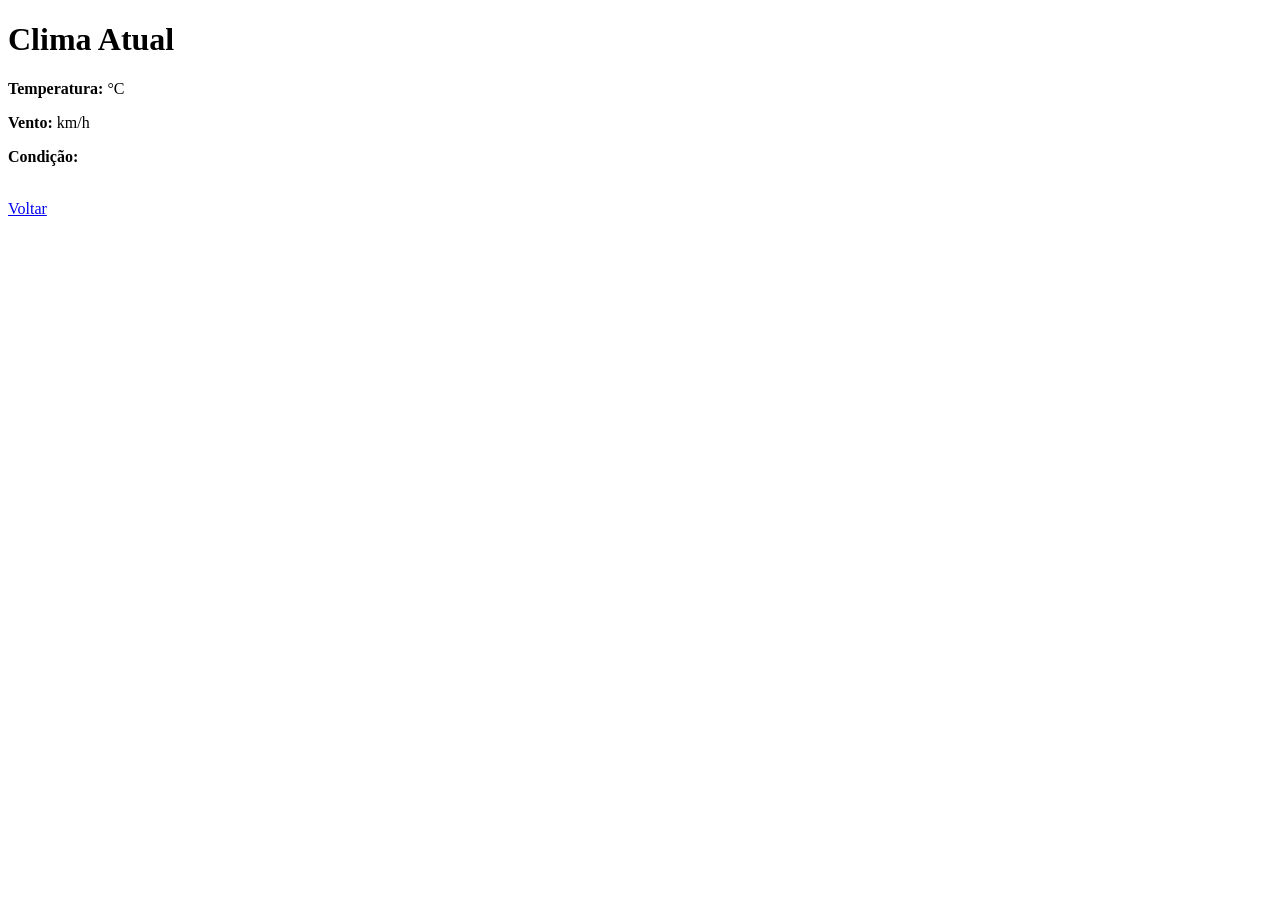
==== Tec_Prog2/Thymeleaf/springClima/src/main/resources/templates/index.html @ 47b86dce "ainda falta o front" ====
<!DOCTYPE html>
<html xmlns:th="http://www.thymeleaf.org">
<head>
    <title>Resultado</title>
</head>
<body>

<h1>Clima Atual</h1>

<p><strong>Temperatura:</strong>
    <span th:text="${dados.climaAtual.temperatura}"></span> °C
</p>

<p><strong>Vento:</strong>
    <span th:text="${dados.climaAtual.velocidadeVento}"></span> km/h
</p>

<p><strong>Condição:</strong>
    <span th:text="${descricao}"></span>
</p>

<br>
<a href="/">Voltar</a>

</body>
</html>
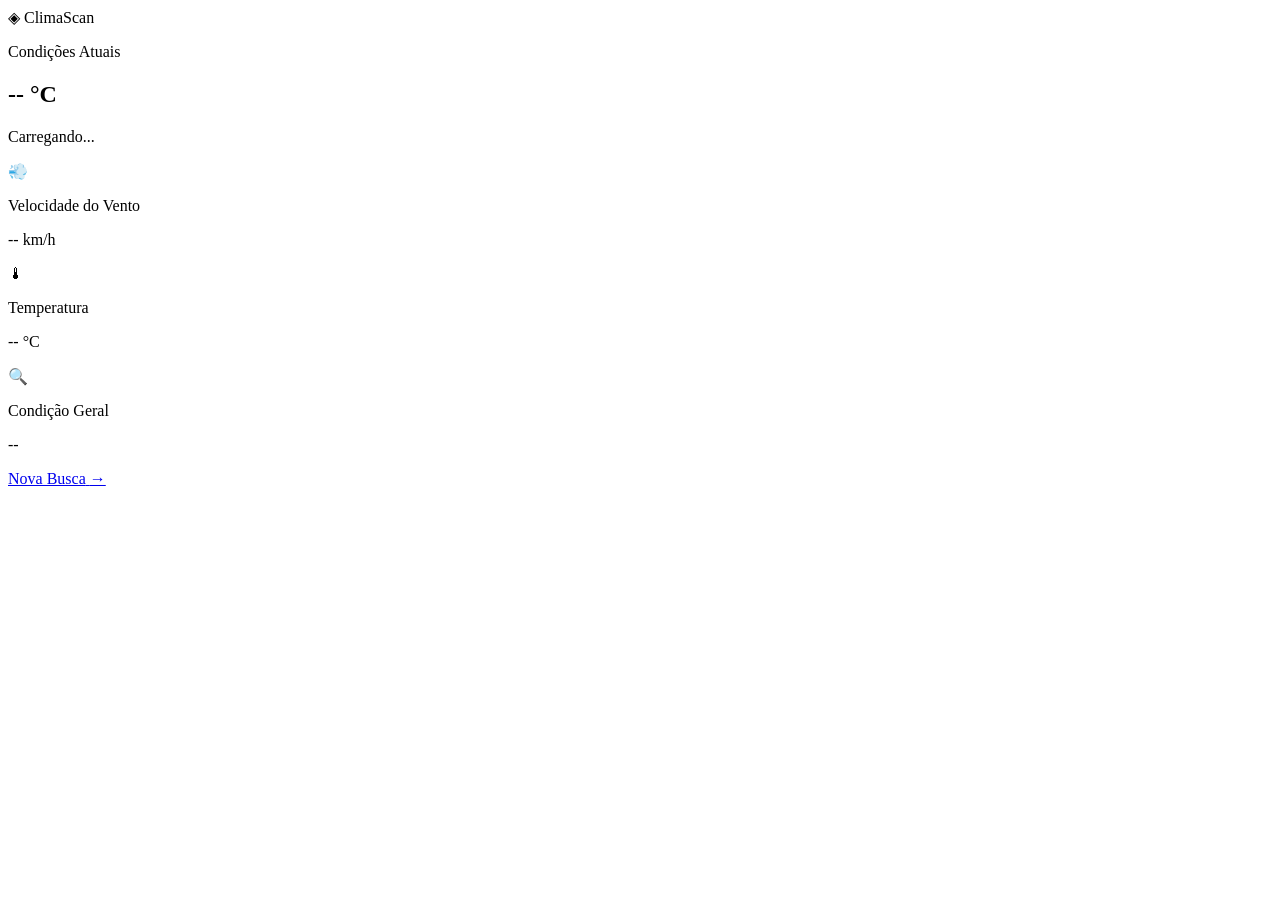
==== commit dc291e69: "atividades feitas" ====
--- a/Tec_Prog2/Thymeleaf/springClima/src/main/resources/templates/index.html
+++ b/Tec_Prog2/Thymeleaf/springClima/src/main/resources/templates/index.html
@@ -1,26 +1,66 @@
 <!DOCTYPE html>
-<html xmlns:th="http://www.thymeleaf.org">
+<html xmlns:th="http://www.thymeleaf.org" lang="pt-BR">
 <head>
-    <title>Resultado</title>
+    <meta charset="UTF-8">
+    <meta name="viewport" content="width=device-width, initial-scale=1.0">
+    <title>Resultado </title>
+    <link rel="stylesheet" th:href="@{css/style.css}">
+    <link rel="preconnect" href="https://fonts.googleapis.com">
+    <link href="https://fonts.googleapis.com/css2?family=Syne:wght@400;700;800&family=DM+Sans:wght@300;400;500&display=swap" rel="stylesheet">
 </head>
-<body>
-
-<h1>Clima Atual</h1>
-
-<p><strong>Temperatura:</strong>
-    <span th:text="${dados.climaAtual.temperatura}"></span> °C
-</p>
-
-<p><strong>Vento:</strong>
-    <span th:text="${dados.climaAtual.velocidadeVento}"></span> km/h
-</p>
-
-<p><strong>Condição:</strong>
-    <span th:text="${descricao}"></span>
-</p>
-
-<br>
-<a href="/">Voltar</a>
-
+<body class="page-result">
+<div class="bg-orb orb-1"></div>
+<div class="bg-orb orb-2"></div>
+<main class="container">
+    <header class="site-header">
+        <div class="logo">
+            <span class="logo-icon">◈</span>
+            <span class="logo-text">ClimaScan</span>
+        </div>
+    </header>
+    <section class="result-hero">
+        <p class="hero-label">Condições Atuais</p>
+        <h1 class="result-temp">
+            <span th:text="${dados.climaAtual.temperatura}">--</span>
+            <span class="temp-unit">°C</span>
+        </h1>
+        <p class="result-condition" th:text="${descricao}">Carregando...</p>
+    </section>
+    <div class="result-grid">
+        <div class="card stat-card">
+            <div class="stat-icon">💨</div>
+            <div class="stat-body">
+                <p class="stat-label">Velocidade do Vento</p>
+                <p class="stat-value">
+                    <span th:text="${dados.climaAtual.velocidadeVento}">--</span>
+                    <span class="stat-unit">km/h</span>
+                </p>
+            </div>
+        </div>
+        <div class="card stat-card">
+            <div class="stat-icon">🌡</div>
+            <div class="stat-body">
+                <p class="stat-label">Temperatura</p>
+                <p class="stat-value">
+                    <span th:text="${dados.climaAtual.temperatura}">--</span>
+                    <span class="stat-unit">°C</span>
+                </p>
+            </div>
+        </div>
+        <div class="card stat-card stat-card--wide">
+            <div class="stat-icon">🔍</div>
+            <div class="stat-body">
+                <p class="stat-label">Condição Geral</p>
+                <p class="stat-value stat-value--text" th:text="${descricao}">--</p>
+            </div>
+        </div>
+    </div>
+    <div class="result-actions">
+        <a href="/" class="btn-primary">
+            <span class="btn-text">Nova Busca</span>
+            <span class="btn-icon">→</span>
+        </a>
+    </div>
+</main>
 </body>
 </html>
